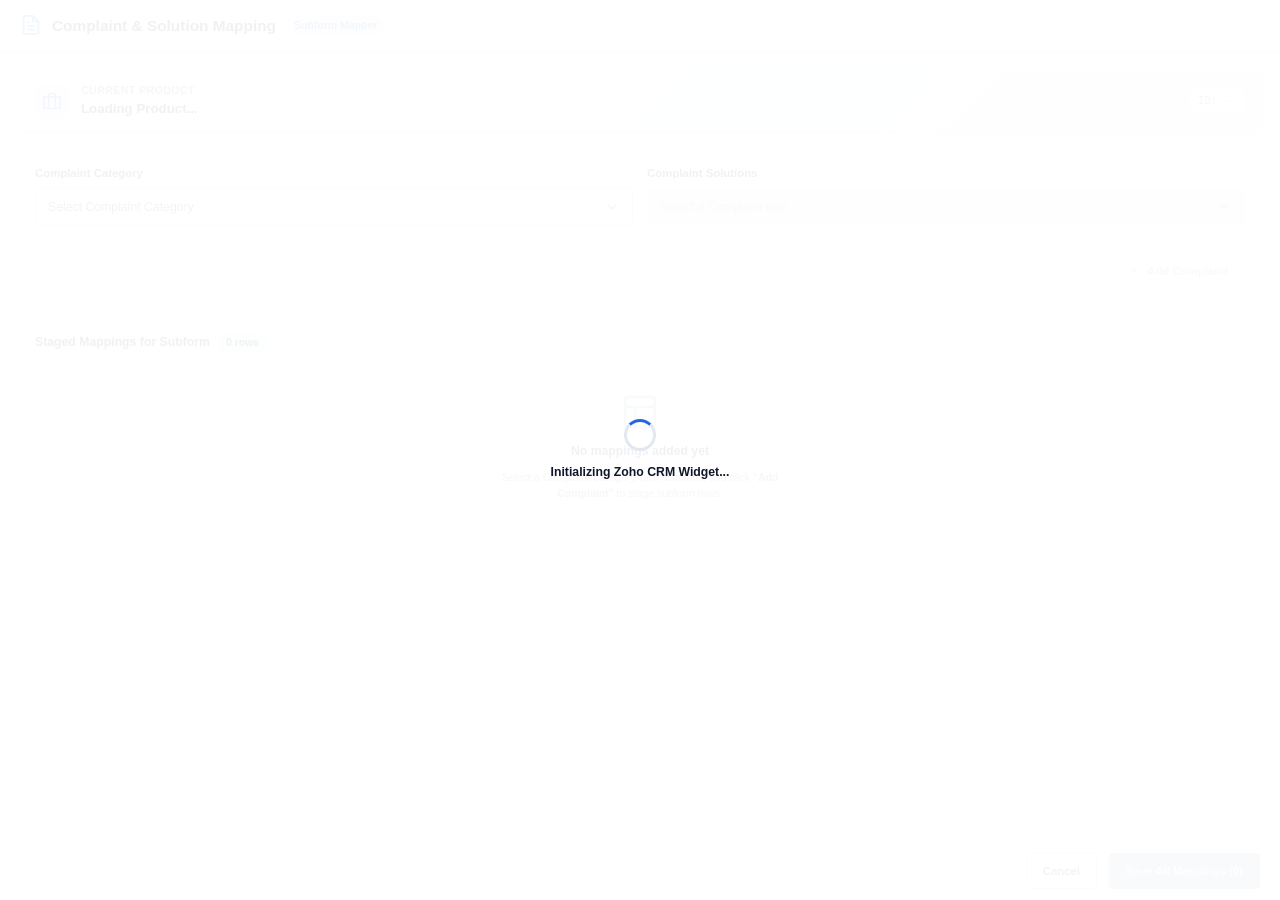
==== app/index.html @ 6041f8c9 "intial commit" ====
<!DOCTYPE html>
<html lang="en">
<head>
  <meta charset="UTF-8">
  <meta name="viewport" content="width=device-width, initial-scale=1.0">
  <title>Complaint & Solution Mapping Widget</title>
  
  <!-- Zoho CRM Enterprise Design Tokens & Inline Fallback Stylesheet -->
  <link rel="stylesheet" href="css/styles.css">
  <style>
    :root {
      --zc-primary: #2266e3;
      --zc-primary-hover: #1b53bc;
      --zc-primary-light: #eff4fe;
      --zc-success: #10b981;
      --zc-warning: #f59e0b;
      --zc-danger: #ef4444;
      --zc-bg-main: #f8fafc;
      --zc-bg-surface: #ffffff;
      --zc-border: #e2e8f0;
      --zc-border-strong: #cbd5e1;
      --zc-text-heading: #0f172a;
      --zc-text-body: #334155;
      --zc-text-muted: #64748b;
      --zc-text-disabled: #94a3b8;
      --zc-font-family: -apple-system, BlinkMacSystemFont, "Segoe UI", Roboto, "Helvetica Neue", Arial, sans-serif;
      --zc-radius-sm: 4px;
      --zc-radius-md: 6px;
      --zc-shadow-sm: 0 1px 2px 0 rgba(0, 0, 0, 0.05);
      --zc-shadow-lg: 0 10px 15px -3px rgba(0, 0, 0, 0.1);
      --zc-header-height: 52px;
      --zc-footer-height: 60px;
    }
    *, *::before, *::after { box-sizing: border-box; margin: 0; padding: 0; }
    html, body { height: 100%; font-family: var(--zc-font-family); font-size: 14px; background-color: var(--zc-bg-main); color: var(--zc-text-body); overflow: hidden; }
    svg { display: inline-block; vertical-align: middle; flex-shrink: 0; }
    .zc-widget-layout { display: flex; flex-direction: column; height: 100vh; width: 100vw; background-color: var(--zc-bg-main); position: relative; }
    .zc-header { height: var(--zc-header-height); background-color: var(--zc-bg-surface); border-bottom: 1px solid var(--zc-border); display: flex; align-items: center; justify-content: space-between; padding: 0 20px; flex-shrink: 0; box-shadow: var(--zc-shadow-sm); z-index: 20; }
    .zc-header-title-group { display: flex; align-items: center; gap: 10px; }
    .zc-header-icon { width: 22px !important; height: 22px !important; color: var(--zc-primary); }
    .zc-header-title { font-size: 1.1rem; font-weight: 600; color: var(--zc-text-heading); }
    .zc-header-badge { background-color: var(--zc-primary-light); color: var(--zc-primary); font-size: 0.75rem; font-weight: 600; padding: 2px 8px; border-radius: 12px; }
    .zc-body { flex: 1; overflow-y: auto; padding: 18px; display: flex; flex-direction: column; gap: 16px; }
    .zc-product-card { background: linear-gradient(135deg, #ffffff 0%, #f1f5f9 100%); border: 1px solid var(--zc-border); border-radius: var(--zc-radius-md); padding: 12px 16px; display: flex; align-items: center; justify-content: space-between; box-shadow: var(--zc-shadow-sm); }
    .zc-product-meta { display: flex; align-items: center; gap: 12px; }
    .zc-product-avatar { width: 34px; height: 34px; border-radius: var(--zc-radius-md); background-color: var(--zc-primary-light); color: var(--zc-primary); display: flex; align-items: center; justify-content: center; }
    .zc-product-label { font-size: 0.75rem; text-transform: uppercase; letter-spacing: 0.5px; color: var(--zc-text-muted); font-weight: 600; }
    .zc-product-name { font-size: 0.95rem; font-weight: 600; color: var(--zc-text-heading); }
    .zc-record-id { font-size: 0.75rem; color: var(--zc-text-muted); font-family: monospace; background: var(--zc-bg-surface); padding: 4px 8px; border-radius: var(--zc-radius-sm); border: 1px solid var(--zc-border); }
    .zc-controls-card { background: var(--zc-bg-surface); border: 1px solid var(--zc-border); border-radius: var(--zc-radius-md); padding: 16px; box-shadow: var(--zc-shadow-sm); display: flex; flex-direction: column; gap: 14px; }
    .zc-form-grid { display: grid; grid-template-columns: 1fr 1fr; gap: 14px; }
    @media (max-width: 640px) { .zc-form-grid { grid-template-columns: 1fr; } }
    .zc-form-group { display: flex; flex-direction: column; gap: 6px; position: relative; }
    .zc-label { font-size: 0.8125rem; font-weight: 600; color: var(--zc-text-heading); display: flex; align-items: center; justify-content: space-between; }
    .zc-dropdown-trigger { width: 100%; height: 38px; padding: 0 12px; background: var(--zc-bg-surface); border: 1px solid var(--zc-border-strong); border-radius: var(--zc-radius-sm); font-size: 0.875rem; color: var(--zc-text-body); display: flex; align-items: center; justify-content: space-between; cursor: pointer; transition: all 0.15s ease; user-select: none; }
    .zc-dropdown-trigger:hover:not(:disabled) { border-color: var(--zc-primary); }
    .zc-dropdown-trigger:focus:not(:disabled) { outline: none; border-color: var(--zc-primary); box-shadow: 0 0 0 3px rgba(34, 102, 227, 0.15); }
    .zc-dropdown-trigger:disabled { background-color: #f1f5f9; color: var(--zc-text-disabled); cursor: not-allowed; border-color: var(--zc-border); }
    .zc-trigger-text { white-space: nowrap; overflow: hidden; text-overflow: ellipsis; margin-right: 8px; }
    .zc-chevron { width: 16px !important; height: 16px !important; max-width: 16px; max-height: 16px; color: var(--zc-text-muted); flex-shrink: 0; }
    .zc-dropdown-menu { position: absolute; top: calc(100% + 4px); left: 0; right: 0; background: var(--zc-bg-surface); border: 1px solid var(--zc-border-strong); border-radius: var(--zc-radius-md); box-shadow: var(--zc-shadow-lg); z-index: 100; display: none; flex-direction: column; overflow: hidden; }
    .zc-dropdown-menu.show { display: flex; }
    .zc-dropdown-search-box { padding: 8px; border-bottom: 1px solid var(--zc-border); background: #f8fafc; }
    .zc-search-input { width: 100%; height: 32px; padding: 0 10px; border: 1px solid var(--zc-border-strong); border-radius: var(--zc-radius-sm); font-size: 0.8125rem; outline: none; }
    .zc-search-input:focus { border-color: var(--zc-primary); }
    .zc-dropdown-quick-actions { display: flex; align-items: center; justify-content: space-between; padding: 6px 12px; background: #f1f5f9; border-bottom: 1px solid var(--zc-border); }
    .zc-btn-text-action { background: none; border: none; font-size: 0.75rem; color: var(--zc-primary); font-weight: 600; cursor: pointer; }
    .zc-btn-text-action:hover { text-decoration: underline; }
    .zc-dropdown-list { max-height: 200px; overflow-y: auto; padding: 4px 0; }
    .zc-dropdown-item { padding: 8px 12px; font-size: 0.875rem; color: var(--zc-text-body); display: flex; align-items: center; justify-content: space-between; cursor: pointer; }
    .zc-dropdown-item:hover { background-color: var(--zc-primary-light); color: var(--zc-primary); }
    .zc-dropdown-item.selected { background-color: #e2e8f0; font-weight: 600; color: var(--zc-primary); }
    .zc-icon-check { width: 16px !important; height: 16px !important; color: var(--zc-primary); }
    .zc-multiselect-option { padding: 8px 12px; font-size: 0.875rem; display: flex; align-items: center; gap: 10px; cursor: pointer; user-select: none; }
    .zc-multiselect-option:hover { background-color: #f1f5f9; }
    .zc-multiselect-option.selected { background-color: var(--zc-primary-light); }
    .zc-checkbox { display: none; }
    .zc-checkbox-custom { width: 16px; height: 16px; border: 1px solid var(--zc-border-strong); border-radius: 3px; background: var(--zc-bg-surface); display: flex; align-items: center; justify-content: center; flex-shrink: 0; }
    .zc-checkbox-custom svg { width: 12px !important; height: 12px !important; color: white; display: none; }
    .zc-checkbox:checked + .zc-checkbox-custom { background-color: var(--zc-primary); border-color: var(--zc-primary); }
    .zc-checkbox:checked + .zc-checkbox-custom svg { display: block; }
    .zc-chips-wrapper { margin-top: 4px; }
    .zc-chips-header { font-size: 0.75rem; color: var(--zc-text-muted); margin-bottom: 6px; font-weight: 600; }
    .zc-chips-container { display: flex; flex-wrap: wrap; gap: 6px; }
    .zc-chip { background-color: #e0e7ff; color: #3730a3; font-size: 0.75rem; font-weight: 500; padding: 4px 10px; border-radius: 16px; display: inline-flex; align-items: center; gap: 6px; border: 1px solid #c7d2fe; }
    .zc-chip-remove { background: none; border: none; color: #4338ca; font-size: 14px; font-weight: bold; cursor: pointer; padding: 0 2px; }
    .zc-action-bar { display: flex; justify-content: flex-end; border-top: 1px solid var(--zc-border); padding-top: 12px; }
    .zc-btn { height: 36px; padding: 0 16px; font-size: 0.8125rem; font-weight: 600; border-radius: var(--zc-radius-sm); border: 1px solid transparent; cursor: pointer; display: inline-flex; align-items: center; justify-content: center; gap: 6px; white-space: nowrap; user-select: none; }
    .zc-btn-primary { background-color: var(--zc-primary); color: white; }
    .zc-btn-primary:hover:not(:disabled) { background-color: var(--zc-primary-hover); }
    .zc-btn-primary:disabled { background-color: #94a3b8; cursor: not-allowed; }
    .zc-btn-secondary { background-color: white; color: var(--zc-text-body); border-color: var(--zc-border-strong); }
    .zc-btn-secondary:hover:not(:disabled) { background-color: #f1f5f9; }
    .zc-btn-secondary:disabled { color: var(--zc-text-disabled); border-color: var(--zc-border); cursor: not-allowed; }
    .zc-btn-icon { width: 14px !important; height: 14px !important; max-width: 14px; max-height: 14px; flex-shrink: 0; }
    .zc-table-card { background: var(--zc-bg-surface); border: 1px solid var(--zc-border); border-radius: var(--zc-radius-md); overflow: hidden; box-shadow: var(--zc-shadow-sm); display: flex; flex-direction: column; }
    .zc-table-header-bar { padding: 10px 16px; background: #f8fafc; border-bottom: 1px solid var(--zc-border); display: flex; align-items: center; justify-content: space-between; }
    .zc-table-title-group { display: flex; align-items: center; gap: 8px; }
    .zc-table-title { font-size: 0.875rem; font-weight: 600; color: var(--zc-text-heading); }
    .zc-count-badge { background: #e2e8f0; color: var(--zc-text-heading); font-size: 0.75rem; font-weight: 600; padding: 2px 8px; border-radius: 10px; }
    .zc-table-wrapper { max-height: 240px; overflow-y: auto; }
    .zc-table { width: 100%; border-collapse: collapse; text-align: left; font-size: 0.8125rem; }
    .zc-th { background: #f1f5f9; color: var(--zc-text-muted); font-weight: 600; font-size: 0.75rem; text-transform: uppercase; letter-spacing: 0.5px; padding: 8px 14px; border-bottom: 1px solid var(--zc-border); position: sticky; top: 0; z-index: 10; }
    .zc-td { padding: 10px 14px; border-bottom: 1px solid var(--zc-border); vertical-align: middle; color: var(--zc-text-body); }
    .zc-table-row:hover { background-color: #f8fafc; }
    .zc-td-num { width: 40px; color: var(--zc-text-muted); font-size: 0.75rem; }
    .zc-cell-badge { display: inline-block; font-weight: 600; font-size: 0.75rem; padding: 3px 8px; border-radius: var(--zc-radius-sm); }
    .zc-badge-complaint { background-color: #eff6ff; color: #1d4ed8; border: 1px solid #bfdbfe; }
    .zc-btn-icon-delete { background: none; border: none; color: var(--zc-text-muted); cursor: pointer; padding: 4px; border-radius: var(--zc-radius-sm); display: inline-flex; align-items: center; justify-content: center; }
    .zc-btn-icon-delete:hover { background-color: #fef2f2; color: var(--zc-danger); }
    .zc-btn-icon-delete svg { width: 16px !important; height: 16px !important; }
    .zc-empty-state { padding: 28px 16px; display: flex; flex-direction: column; align-items: center; justify-content: center; text-align: center; gap: 10px; }
    .zc-empty-icon { width: 40px !important; height: 40px !important; color: var(--zc-text-disabled); }
    .zc-empty-title { font-size: 0.875rem; font-weight: 600; color: var(--zc-text-heading); }
    .zc-empty-desc { font-size: 0.75rem; color: var(--zc-text-muted); max-width: 300px; }
    .zc-footer { height: var(--zc-footer-height); background-color: var(--zc-bg-surface); border-top: 1px solid var(--zc-border); display: flex; align-items: center; justify-content: flex-end; gap: 12px; padding: 0 20px; flex-shrink: 0; z-index: 20; }
    .zc-overlay { position: absolute; inset: 0; background-color: rgba(255, 255, 255, 0.94); z-index: 200; display: flex; flex-direction: column; align-items: center; justify-content: center; padding: 20px; text-align: center; }
    .zc-spinner { width: 32px; height: 32px; border: 3px solid var(--zc-border); border-top-color: var(--zc-primary); border-radius: 50%; animation: spin 0.8s linear infinite; margin-bottom: 12px; }
    @keyframes spin { to { transform: rotate(360deg); } }
    .zc-overlay-text { font-size: 0.875rem; font-weight: 600; color: var(--zc-text-heading); }
    .zc-toast-container { position: fixed; top: 16px; right: 16px; z-index: 300; display: flex; flex-direction: column; gap: 10px; max-width: 360px; pointer-events: none; }
    .zc-toast { pointer-events: auto; padding: 10px 14px; border-radius: var(--zc-radius-md); background: var(--zc-bg-surface); box-shadow: var(--zc-shadow-lg); border-left: 4px solid var(--zc-primary); display: flex; align-items: center; gap: 10px; font-size: 0.8125rem; }
    .zc-toast-success { border-left-color: var(--zc-success); }
    .zc-toast-error { border-left-color: var(--zc-danger); }
    .zc-toast-warning { border-left-color: var(--zc-warning); }
    .zc-toast-icon { width: 18px !important; height: 18px !important; flex-shrink: 0; }
    .zc-toast-close { background: none; border: none; font-size: 16px; color: var(--zc-text-muted); cursor: pointer; }
  </style>

  <!-- Official Zoho CRM Embedded App SDK CDN -->
  <script src="https://js.zohocdn.com/crm/javascript/sdk/1.0.0/ZohoEmbededAppSDK.min.js"></script>
</head>
<body>
  <div class="zc-widget-layout">

    <!-- Header Bar -->
    <header class="zc-header">
      <div class="zc-header-title-group">
        <svg class="zc-header-icon" viewBox="0 0 24 24" fill="none" stroke="currentColor" stroke-width="2">
          <path d="M14 2H6a2 2 0 0 0-2 2v16a2 2 0 0 0 2 2h12a2 2 0 0 0 2-2V8z"></path>
          <polyline points="14 2 14 8 20 8"></polyline>
          <line x1="16" y1="13" x2="8" y2="13"></line>
          <line x1="16" y1="17" x2="8" y2="17"></line>
          <polyline points="10 9 9 9 8 9"></polyline>
        </svg>
        <h1 class="zc-header-title">Complaint & Solution Mapping</h1>
        <span class="zc-header-badge">Subform Mapper</span>
      </div>
    </header>

    <!-- Main Scrollable Content Area -->
    <main class="zc-body">

      <!-- Product Metadata Card -->
      <section class="zc-product-card">
        <div class="zc-product-meta">
          <div class="zc-product-avatar">
            <svg viewBox="0 0 24 24" width="20" height="20" fill="none" stroke="currentColor" stroke-width="2">
              <rect x="2" y="7" width="20" height="14" rx="2" ry="2"></rect>
              <path d="M16 21V5a2 2 0 0 0-2-2h-4a2 2 0 0 0-2 2v16"></path>
            </svg>
          </div>
          <div>
            <div class="zc-product-label">Current Product</div>
            <div class="zc-product-name" id="productNameDisplay">Loading Product...</div>
          </div>
        </div>
        <div class="zc-record-id" id="recordIdDisplay">ID: --</div>
      </section>

      <!-- Mapping Controls Card -->
      <section class="zc-controls-card">
        <div class="zc-form-grid">

          <!-- 1. Complaint Category Searchable Dropdown -->
          <div class="zc-form-group zc-dropdown-container">
            <label class="zc-label" for="complaintDropdownBtn">
              Complaint Category
            </label>
            
            <button type="button" class="zc-dropdown-trigger" id="complaintDropdownBtn" aria-haspopup="listbox" aria-expanded="false">
              <span class="zc-trigger-text" id="complaintDropdownSelectedText">Select Complaint Category</span>
              <svg class="zc-chevron" viewBox="0 0 24 24" fill="none" stroke="currentColor" stroke-width="2">
                <polyline points="6 9 12 15 18 9"></polyline>
              </svg>
            </button>

            <div class="zc-dropdown-menu" id="complaintDropdownMenu" role="listbox">
              <div class="zc-dropdown-search-box">
                <input type="text" class="zc-search-input" id="complaintSearchInput" placeholder="Search complaint category..." autocomplete="off">
              </div>
              <div class="zc-dropdown-list" id="complaintDropdownList">
                <!-- Populated dynamically from Live CRM API -->
              </div>
            </div>
          </div>

          <!-- 2. Complaint Solutions Searchable Multi-Select -->
          <div class="zc-form-group zc-dropdown-container">
            <label class="zc-label" for="solutionDropdownBtn">
              <span>Complaint Solutions</span>
              <span class="zc-count-badge" id="solutionCountBadge" style="display: none;">0</span>
            </label>

            <button type="button" class="zc-dropdown-trigger" id="solutionDropdownBtn" disabled aria-haspopup="listbox" aria-expanded="false">
              <span class="zc-trigger-text" id="solutionDropdownText">Select a Complaint first...</span>
              <svg class="zc-chevron" viewBox="0 0 24 24" fill="none" stroke="currentColor" stroke-width="2">
                <polyline points="6 9 12 15 18 9"></polyline>
              </svg>
            </button>

            <div class="zc-dropdown-menu" id="solutionDropdownMenu" role="listbox">
              <div class="zc-dropdown-search-box">
                <input type="text" class="zc-search-input" id="solutionSearchInput" placeholder="Search solutions..." autocomplete="off">
              </div>
              <div class="zc-dropdown-quick-actions">
                <button type="button" class="zc-btn-text-action" id="selectAllSolutionsBtn">Select All</button>
                <button type="button" class="zc-btn-text-action" id="clearAllSolutionsBtn">Clear All</button>
              </div>
              <div class="zc-dropdown-list" id="solutionDropdownList">
                <!-- Populated dynamically from Live CRM API -->
              </div>
            </div>
          </div>

        </div>

        <!-- Selected Solution Tag Chips Wrapper -->
        <div class="zc-chips-wrapper" id="chipsWrapper" style="display: none;">
          <div class="zc-chips-header">Selected Solutions to Add:</div>
          <div class="zc-chips-container" id="selectedChipsContainer">
            <!-- Chips rendered here -->
          </div>
        </div>

        <!-- Add Button Action Bar -->
        <div class="zc-action-bar">
          <button type="button" class="zc-btn zc-btn-secondary" id="addComplaintBtn" disabled>
            <svg class="zc-btn-icon" viewBox="0 0 24 24" fill="none" stroke="currentColor" stroke-width="2">
              <line x1="12" y1="5" x2="12" y2="19"></line>
              <line x1="5" y1="12" x2="19" y2="12"></line>
            </svg>
            <span>Add Complaint</span>
          </button>
        </div>
      </section>

      <!-- Staging Table Card -->
      <section class="zc-table-card">
        <div class="zc-table-header-bar">
          <div class="zc-table-title-group">
            <h2 class="zc-table-title">Staged Mappings for Subform</h2>
            <span class="zc-count-badge" id="tableRowCountBadge">0 rows</span>
          </div>
        </div>

        <div class="zc-table-wrapper" id="tableWrapper" style="display: none;">
          <table class="zc-table">
            <thead>
              <tr>
                <th class="zc-th zc-td-num">#</th>
                <th class="zc-th zc-td-complaint">Complaint Category</th>
                <th class="zc-th zc-td-solution">Solution</th>
                <th class="zc-th zc-td-action">Actions</th>
              </tr>
            </thead>
            <tbody id="stagingTableBody">
              <!-- Staged rows populated dynamically -->
            </tbody>
          </table>
        </div>

        <!-- Table Empty State -->
        <div class="zc-empty-state" id="tableEmptyState">
          <svg class="zc-empty-icon" viewBox="0 0 24 24" fill="none" stroke="currentColor" stroke-width="1.5">
            <rect x="3" y="3" width="18" height="18" rx="2" ry="2"></rect>
            <line x1="3" y1="9" x2="21" y2="9"></line>
            <line x1="9" y1="21" x2="9" y2="9"></line>
          </svg>
          <div class="zc-empty-title">No mappings added yet</div>
          <div class="zc-empty-desc">Select a Complaint Category, pick solutions, and click <strong>"Add Complaint"</strong> to stage subform rows.</div>
        </div>
      </section>

    </main>

    <!-- Sticky Footer Actions -->
    <footer class="zc-footer">
      <button type="button" class="zc-btn zc-btn-secondary" id="cancelWidgetBtn">
        Cancel
      </button>
      <button type="button" class="zc-btn zc-btn-primary" id="saveSubformBtn" disabled>
        <span class="zc-spinner" id="saveBtnSpinner" style="display: none; width: 14px; height: 14px; border-width: 2px; margin: 0;"></span>
        <span id="saveBtnText">Save All Mappings (0)</span>
      </button>
    </footer>

    <!-- Fullscreen Loading Overlay -->
    <div class="zc-overlay" id="mainLoadingOverlay" style="display: flex;">
      <div class="zc-spinner"></div>
      <div class="zc-overlay-text">Initializing Zoho CRM Widget...</div>
    </div>

    <!-- Fullscreen Error Overlay -->
    <div class="zc-overlay" id="mainErrorOverlay" style="display: none;">
      <svg class="zc-error-icon" viewBox="0 0 24 24" fill="none" stroke="currentColor" stroke-width="2">
        <circle cx="12" cy="12" r="10"></circle>
        <line x1="12" y1="8" x2="12" y2="12"></line>
        <line x1="12" y1="16" x2="12.01" y2="17"></line>
      </svg>
      <div class="zc-error-title">Unable to Load Record</div>
      <div class="zc-error-message" id="errorMessageText">Failed to connect to Zoho CRM APIs.</div>
      <button type="button" class="zc-btn zc-btn-primary" id="retryInitializeBtn">Retry</button>
    </div>

    <!-- Toast Notifications Container -->
    <div class="zc-toast-container" id="toastContainer"></div>

  </div>

  <!-- ES6 Module Entry Point -->
  <script type="module" src="js/app.js"></script>
</body>
</html>
---- app/css/styles.css ----
/* ═══════════════════════════════════════════════════════════════════
 *  styles.css
 *  Complaint & Solution Mapping Widget
 *  ─────────────────────────────────────────────────────────────────
 *  Zoho CRM Enterprise design language:
 *    • Compact spacing (8px grid)
 *    • Lato / system-ui typography
 *    • Neutral palette with blue-700 primary
 *    • Flat controls, subtle shadows, crisp borders
 * ═══════════════════════════════════════════════════════════════════ */

/* ── Design Tokens ──────────────────────────────────────────────── */
:root {
  /* Primary */
  --primary:         #1B73E8;
  --primary-hover:   #1565D1;
  --primary-light:   #E8F0FE;
  --primary-subtle:  #D2E3FC;

  /* Neutrals */
  --bg:              #FFFFFF;
  --bg-surface:      #F8F9FA;
  --bg-hover:        #F1F3F4;
  --bg-selected:     #E8F0FE;
  --bg-body:         #EAECF0;

  /* Text */
  --text-primary:    #202124;
  --text-secondary:  #5F6368;
  --text-tertiary:   #80868B;
  --text-disabled:   #BDC1C6;
  --text-inverse:    #FFFFFF;

  /* Borders */
  --border:          #DADCE0;
  --border-focus:    #1B73E8;
  --border-hover:    #80868B;

  /* Status */
  --success:         #1E8E3E;
  --success-light:   #E6F4EA;
  --error:           #D93025;
  --error-light:     #FCE8E6;
  --warning:         #E37400;
  --warning-light:   #FEF7E0;
  --info:            #1A73E8;
  --info-light:      #E8F0FE;

  /* Shadows */
  --shadow-sm:       0 1px 2px rgba(60,64,67,0.1);
  --shadow-md:       0 2px 6px rgba(60,64,67,0.15);
  --shadow-lg:       0 4px 12px rgba(60,64,67,0.2);
  --shadow-dropdown: 0 4px 16px rgba(60,64,67,0.18);

  /* Radii */
  --radius-xs:       4px;
  --radius-sm:       6px;
  --radius-md:       8px;
  --radius-lg:       12px;

  /* Sizing */
  --header-height:   52px;
  --footer-height:   56px;

  /* Font */
  --font:  'Lato', -apple-system, BlinkMacSystemFont, 'Segoe UI', Roboto, Oxygen, Ubuntu, sans-serif;
}

/* ── Reset ──────────────────────────────────────────────────────── */
*, *::before, *::after {
  box-sizing: border-box;
  margin: 0;
  padding: 0;
}

body {
  font-family: var(--font);
  font-size: 13px;
  line-height: 1.5;
  color: var(--text-primary);
  background: var(--bg);
  -webkit-font-smoothing: antialiased;
  -moz-osx-font-smoothing: grayscale;
}

/* ── Layout ─────────────────────────────────────────────────────── */
.widget {
  display: flex;
  flex-direction: column;
  height: 100vh;
  max-height: 100vh;
  overflow: hidden;
}

/* ── Header ─────────────────────────────────────────────────────── */
.widget__header {
  display: flex;
  align-items: center;
  gap: 10px;
  height: var(--header-height);
  padding: 0 20px;
  border-bottom: 1px solid var(--border);
  background: var(--bg);
  flex-shrink: 0;
}

.widget__header-icon {
  display: flex;
  align-items: center;
  justify-content: center;
  width: 32px;
  height: 32px;
  border-radius: var(--radius-sm);
  background: var(--primary-light);
  color: var(--primary);
  flex-shrink: 0;
}

.widget__title {
  font-size: 15px;
  font-weight: 700;
  color: var(--text-primary);
  letter-spacing: -0.01em;
}

/* ── Body ───────────────────────────────────────────────────────── */
.widget__body {
  flex: 1;
  overflow-y: auto;
  padding: 20px;
  background: var(--bg);
}

/* ── Form Field ─────────────────────────────────────────────────── */
.field {
  margin-bottom: 18px;
}

.field__label {
  display: block;
  font-size: 12px;
  font-weight: 600;
  color: var(--text-secondary);
  margin-bottom: 6px;
  text-transform: uppercase;
  letter-spacing: 0.04em;
}

.field__value {
  display: inline-flex;
  align-items: center;
  gap: 6px;
  padding: 7px 12px;
  background: var(--bg-surface);
  border: 1px solid var(--border);
  border-radius: var(--radius-sm);
  font-size: 13px;
  font-weight: 500;
  color: var(--text-primary);
  min-height: 36px;
}

.field__value-icon {
  color: var(--primary);
  flex-shrink: 0;
}

/* ── Dropdown (shared) ──────────────────────────────────────────── */
.dropdown {
  position: relative;
}

.dropdown__trigger {
  display: flex;
  align-items: center;
  justify-content: space-between;
  width: 100%;
  min-height: 36px;
  padding: 7px 12px;
  background: var(--bg);
  border: 1px solid var(--border);
  border-radius: var(--radius-sm);
  font-size: 13px;
  color: var(--text-primary);
  cursor: pointer;
  transition: border-color 0.15s, box-shadow 0.15s;
  user-select: none;
}

.dropdown__trigger:hover {
  border-color: var(--border-hover);
}

.dropdown__trigger:focus,
.dropdown.is-open .dropdown__trigger {
  border-color: var(--border-focus);
  box-shadow: 0 0 0 2px rgba(27, 115, 232, 0.15);
  outline: none;
}

.dropdown__trigger-text {
  flex: 1;
  text-align: left;
  white-space: nowrap;
  overflow: hidden;
  text-overflow: ellipsis;
}

.dropdown__trigger-text.placeholder {
  color: var(--text-tertiary);
}

.dropdown__arrow {
  flex-shrink: 0;
  margin-left: 8px;
  color: var(--text-tertiary);
  transition: transform 0.2s;
}

.dropdown.is-open .dropdown__arrow {
  transform: rotate(180deg);
}

.dropdown__menu {
  position: absolute;
  top: calc(100% + 4px);
  left: 0;
  right: 0;
  z-index: 100;
  background: var(--bg);
  border: 1px solid var(--border);
  border-radius: var(--radius-sm);
  box-shadow: var(--shadow-dropdown);
  animation: dropdownSlideIn 0.15s ease-out;
}

@keyframes dropdownSlideIn {
  from { opacity: 0; transform: translateY(-4px); }
  to   { opacity: 1; transform: translateY(0); }
}

.dropdown__search-wrap {
  padding: 8px;
  border-bottom: 1px solid var(--border);
}

.dropdown__search {
  width: 100%;
  padding: 7px 10px 7px 32px;
  border: 1px solid var(--border);
  border-radius: var(--radius-xs);
  font-size: 12.5px;
  font-family: var(--font);
  background: var(--bg-surface);
  color: var(--text-primary);
  outline: none;
  transition: border-color 0.15s;
}

.dropdown__search:focus {
  border-color: var(--border-focus);
  background: var(--bg);
}

.dropdown__search-icon {
  position: absolute;
  left: 18px;
  top: 50%;
  transform: translateY(-50%);
  color: var(--text-tertiary);
  pointer-events: none;
}

.dropdown__search-wrap {
  position: relative;
}

.dropdown__options {
  list-style: none;
  max-height: 200px;
  overflow-y: auto;
  padding: 4px 0;
}

.dropdown__options::-webkit-scrollbar {
  width: 6px;
}
.dropdown__options::-webkit-scrollbar-track {
  background: transparent;
}
.dropdown__options::-webkit-scrollbar-thumb {
  background: var(--border);
  border-radius: 3px;
}

/* ── Dropdown Option ────────────────────────────────────────────── */
.dropdown__option {
  display: flex;
  align-items: center;
  gap: 8px;
  padding: 8px 12px;
  cursor: pointer;
  transition: background-color 0.1s;
  font-size: 13px;
}

.dropdown__option:hover,
.dropdown__option.is-highlighted {
  background: var(--bg-hover);
}

.dropdown__option.is-selected {
  background: var(--bg-selected);
  color: var(--primary);
  font-weight: 500;
}

.option__checkbox {
  flex-shrink: 0;
  display: flex;
  align-items: center;
}

.option__label {
  flex: 1;
  white-space: nowrap;
  overflow: hidden;
  text-overflow: ellipsis;
}

.option__label mark {
  background: var(--warning-light);
  color: inherit;
  padding: 0 1px;
  border-radius: 2px;
}

.option__check {
  color: var(--primary);
  flex-shrink: 0;
  display: flex;
}

/* ── Solution Actions Bar ───────────────────────────────────────── */
.solution-actions {
  display: flex;
  align-items: center;
  justify-content: space-between;
  padding: 6px 12px;
  border-top: 1px solid var(--border);
  background: var(--bg-surface);
  border-radius: 0 0 var(--radius-sm) var(--radius-sm);
}

.solution-actions__btn {
  border: none;
  background: none;
  font-size: 11.5px;
  font-family: var(--font);
  font-weight: 600;
  color: var(--primary);
  cursor: pointer;
  padding: 4px 8px;
  border-radius: var(--radius-xs);
  transition: background 0.15s;
}

.solution-actions__btn:hover {
  background: var(--primary-light);
}

/* ── Chips ──────────────────────────────────────────────────────── */
.chips-container {
  display: flex;
  flex-wrap: wrap;
  gap: 6px;
  margin-bottom: 8px;
}

.chip {
  display: inline-flex;
  align-items: center;
  gap: 4px;
  padding: 3px 8px 3px 10px;
  background: var(--primary-light);
  color: var(--primary);
  border-radius: 12px;
  font-size: 12px;
  font-weight: 500;
  animation: chipIn 0.15s ease-out;
}

@keyframes chipIn {
  from { opacity: 0; transform: scale(0.85); }
  to   { opacity: 1; transform: scale(1); }
}

.chip__text {
  white-space: nowrap;
  max-width: 150px;
  overflow: hidden;
  text-overflow: ellipsis;
}

.chip__remove {
  display: flex;
  align-items: center;
  justify-content: center;
  width: 18px;
  height: 18px;
  border: none;
  background: transparent;
  border-radius: 50%;
  cursor: pointer;
  color: var(--primary);
  padding: 0;
  transition: background 0.15s;
}

.chip__remove:hover {
  background: var(--primary-subtle);
}

/* ── Add Button ─────────────────────────────────────────────────── */
.add-btn {
  display: inline-flex;
  align-items: center;
  gap: 6px;
  padding: 8px 18px;
  background: var(--bg);
  color: var(--primary);
  border: 1px solid var(--primary);
  border-radius: var(--radius-sm);
  font-size: 13px;
  font-weight: 600;
  font-family: var(--font);
  cursor: pointer;
  transition: all 0.15s;
  margin-top: 4px;
}

.add-btn:hover:not(:disabled) {
  background: var(--primary-light);
}

.add-btn:active:not(:disabled) {
  transform: scale(0.98);
}

.add-btn:disabled,
.add-btn.is-disabled {
  opacity: 0.45;
  cursor: not-allowed;
}

/* ── Divider ────────────────────────────────────────────────────── */
.divider {
  border: none;
  border-top: 1px solid var(--border);
  margin: 20px 0;
}

/* ── Staging Table Section ──────────────────────────────────────── */
.table-section__header {
  display: flex;
  align-items: center;
  justify-content: space-between;
  margin-bottom: 10px;
}

.table-section__title {
  font-size: 13px;
  font-weight: 700;
  color: var(--text-primary);
  display: flex;
  align-items: center;
  gap: 8px;
}

.row-count {
  display: inline-flex;
  align-items: center;
  justify-content: center;
  min-width: 22px;
  height: 22px;
  padding: 0 6px;
  background: var(--primary);
  color: var(--text-inverse);
  border-radius: 11px;
  font-size: 11px;
  font-weight: 700;
}

/* ── Table ──────────────────────────────────────────────────────── */
.table-wrapper {
  border: 1px solid var(--border);
  border-radius: var(--radius-sm);
  overflow: hidden;
}

.table {
  width: 100%;
  border-collapse: collapse;
  font-size: 13px;
}

.table thead {
  background: var(--bg-surface);
  position: sticky;
  top: 0;
  z-index: 2;
}

.table th {
  padding: 9px 12px;
  text-align: left;
  font-size: 11.5px;
  font-weight: 700;
  color: var(--text-secondary);
  text-transform: uppercase;
  letter-spacing: 0.04em;
  border-bottom: 1px solid var(--border);
  white-space: nowrap;
}

.table th:last-child {
  text-align: center;
  width: 56px;
}

.table__row {
  transition: background 0.1s;
}

.table__row:hover {
  background: var(--bg-hover);
}

.table__cell {
  padding: 9px 12px;
  border-bottom: 1px solid #f0f0f0;
  vertical-align: middle;
  color: var(--text-primary);
}

.table__cell--num {
  color: var(--text-tertiary);
  font-size: 12px;
  width: 40px;
  text-align: center;
}

.table__cell--action {
  text-align: center;
  width: 56px;
}

.table__delete-btn {
  display: inline-flex;
  align-items: center;
  justify-content: center;
  width: 30px;
  height: 30px;
  border: none;
  background: transparent;
  border-radius: var(--radius-xs);
  cursor: pointer;
  color: var(--text-tertiary);
  transition: all 0.15s;
  padding: 0;
}

.table__delete-btn:hover {
  background: var(--error-light);
  color: var(--error);
}

/* ── Empty State ────────────────────────────────────────────────── */
.empty-state {
  display: flex;
  flex-direction: column;
  align-items: center;
  justify-content: center;
  padding: 32px 16px;
  text-align: center;
}

.empty-state__icon {
  width: 48px;
  height: 48px;
  margin-bottom: 12px;
  color: var(--text-disabled);
}

.empty-state__text {
  font-size: 13px;
  color: var(--text-tertiary);
  max-width: 280px;
  line-height: 1.6;
}

/* ── Error State ────────────────────────────────────────────────── */
.error-state {
  display: flex;
  flex-direction: column;
  align-items: center;
  justify-content: center;
  padding: 20px 16px;
  text-align: center;
  gap: 10px;
}

.error-state__text {
  font-size: 13px;
  color: var(--error);
}

.retry-btn {
  display: inline-flex;
  align-items: center;
  gap: 4px;
  padding: 6px 14px;
  background: var(--bg);
  color: var(--primary);
  border: 1px solid var(--primary);
  border-radius: var(--radius-sm);
  font-size: 12px;
  font-weight: 600;
  font-family: var(--font);
  cursor: pointer;
  transition: background 0.15s;
}

.retry-btn:hover {
  background: var(--primary-light);
}

/* ── Loading / Skeleton ─────────────────────────────────────────── */
.loader {
  display: flex;
  flex-direction: column;
  gap: 8px;
  padding: 12px;
}

.skeleton {
  height: 14px;
  background: linear-gradient(90deg, var(--bg-surface) 25%, #eef1f5 50%, var(--bg-surface) 75%);
  background-size: 200% 100%;
  animation: shimmer 1.5s infinite;
  border-radius: var(--radius-xs);
}

.skeleton--sm { width: 60%; }
.skeleton--md { width: 80%; }
.skeleton--lg { width: 95%; }

@keyframes shimmer {
  0%   { background-position: 200% 0; }
  100% { background-position: -200% 0; }
}

/* ── Spinner ────────────────────────────────────────────────────── */
.spinner {
  display: inline-block;
  width: 18px;
  height: 18px;
  border: 2.5px solid var(--border);
  border-top-color: var(--primary);
  border-radius: 50%;
  animation: spin 0.7s linear infinite;
}

.btn-spinner {
  display: inline-block;
  width: 14px;
  height: 14px;
  border: 2px solid rgba(255,255,255,0.3);
  border-top-color: #fff;
  border-radius: 50%;
  animation: spin 0.7s linear infinite;
  vertical-align: middle;
  margin-right: 4px;
}

@keyframes spin {
  to { transform: rotate(360deg); }
}

/* ── Footer ─────────────────────────────────────────────────────── */
.widget__footer {
  display: flex;
  align-items: center;
  justify-content: flex-end;
  gap: 10px;
  height: var(--footer-height);
  padding: 0 20px;
  border-top: 1px solid var(--border);
  background: var(--bg);
  flex-shrink: 0;
}

.btn {
  display: inline-flex;
  align-items: center;
  justify-content: center;
  gap: 6px;
  height: 34px;
  padding: 0 18px;
  border-radius: var(--radius-sm);
  font-size: 13px;
  font-weight: 600;
  font-family: var(--font);
  cursor: pointer;
  transition: all 0.15s;
  white-space: nowrap;
  border: 1px solid transparent;
}

.btn--secondary {
  background: var(--bg);
  color: var(--text-secondary);
  border-color: var(--border);
}

.btn--secondary:hover {
  background: var(--bg-hover);
  border-color: var(--border-hover);
}

.btn--primary {
  background: var(--primary);
  color: var(--text-inverse);
  border-color: var(--primary);
}

.btn--primary:hover:not(:disabled) {
  background: var(--primary-hover);
}

.btn--primary:active:not(:disabled) {
  transform: scale(0.98);
}

.btn:disabled,
.btn.is-disabled {
  opacity: 0.45;
  cursor: not-allowed;
}

/* ── Toast Container ────────────────────────────────────────────── */
.toast-container {
  position: fixed;
  bottom: 72px;
  right: 20px;
  z-index: 1000;
  display: flex;
  flex-direction: column-reverse;
  gap: 8px;
  pointer-events: none;
}

.toast {
  display: flex;
  align-items: center;
  gap: 10px;
  padding: 10px 14px;
  min-width: 260px;
  max-width: 380px;
  border-radius: var(--radius-sm);
  box-shadow: var(--shadow-lg);
  font-size: 13px;
  font-weight: 500;
  pointer-events: auto;
}

.toast--success {
  background: var(--success-light);
  color: var(--success);
  border-left: 3px solid var(--success);
}

.toast--error {
  background: var(--error-light);
  color: var(--error);
  border-left: 3px solid var(--error);
}

.toast--warning {
  background: var(--warning-light);
  color: var(--warning);
  border-left: 3px solid var(--warning);
}

.toast--info {
  background: var(--info-light);
  color: var(--info);
  border-left: 3px solid var(--info);
}

.toast__icon {
  display: flex;
  align-items: center;
  flex-shrink: 0;
}

.toast__message {
  flex: 1;
  line-height: 1.4;
}

.toast__close {
  display: flex;
  align-items: center;
  justify-content: center;
  width: 22px;
  height: 22px;
  border: none;
  background: transparent;
  cursor: pointer;
  color: inherit;
  opacity: 0.6;
  font-size: 16px;
  border-radius: 50%;
  padding: 0;
  transition: opacity 0.15s;
}

.toast__close:hover {
  opacity: 1;
}

/* ── Animations ─────────────────────────────────────────────────── */
.fade-in {
  animation: fadeIn 0.2s ease-out;
}

.fade-out {
  animation: fadeOut 0.2s ease-out forwards;
}

@keyframes fadeIn {
  from { opacity: 0; transform: translateY(6px); }
  to   { opacity: 1; transform: translateY(0); }
}

@keyframes fadeOut {
  from { opacity: 1; transform: translateY(0); }
  to   { opacity: 0; transform: translateY(6px); }
}

/* ── Utility ────────────────────────────────────────────────────── */
.is-hidden {
  display: none !important;
}

/* ── Responsive ─────────────────────────────────────────────────── */
@media (max-width: 480px) {
  .widget__body {
    padding: 14px;
  }
  .widget__header,
  .widget__footer {
    padding: 0 14px;
  }
  .toast-container {
    left: 14px;
    right: 14px;
  }
  .toast {
    min-width: auto;
    max-width: none;
  }
}

/* ── Section Toggle Animation ───────────────────────────────────── */
.solution-section {
  transition: opacity 0.25s ease, max-height 0.3s ease;
}

/* ── Scrollable table body ──────────────────────────────────────── */
.table-scroll {
  max-height: 240px;
  overflow-y: auto;
}

.table-scroll::-webkit-scrollbar {
  width: 6px;
}
.table-scroll::-webkit-scrollbar-track {
  background: transparent;
}
.table-scroll::-webkit-scrollbar-thumb {
  background: var(--border);
  border-radius: 3px;
}
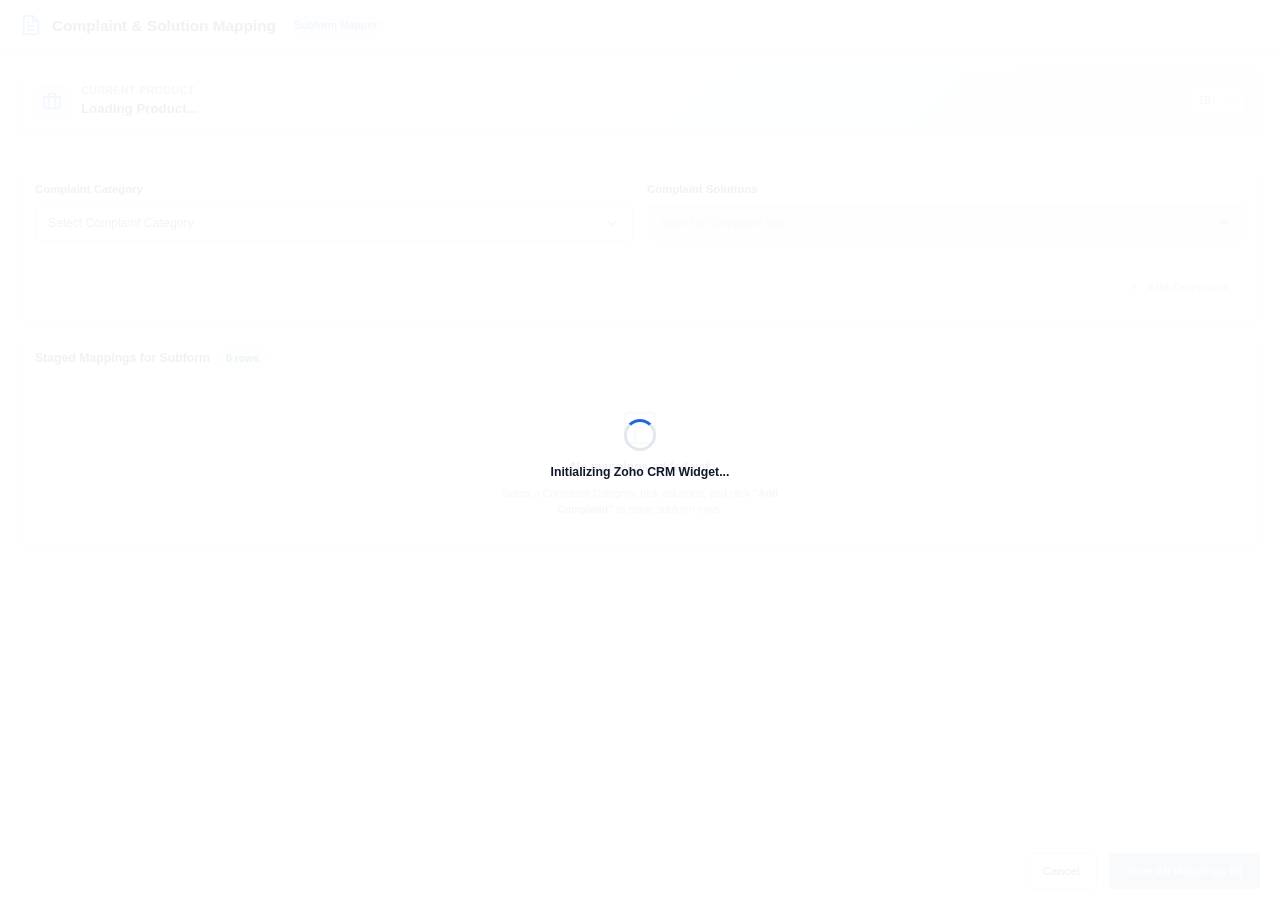
==== commit 5fe63265: "all api integarted and widgets UI updated and working" ====
--- a/app/index.html
+++ b/app/index.html
@@ -1,12 +1,14 @@
 <!DOCTYPE html>
 <html lang="en">
+
 <head>
   <meta charset="UTF-8">
   <meta name="viewport" content="width=device-width, initial-scale=1.0">
   <title>Complaint & Solution Mapping Widget</title>
-  
-  <!-- Zoho CRM Enterprise Design Tokens & Inline Fallback Stylesheet -->
+
+  <!-- External Stylesheet -->
   <link rel="stylesheet" href="css/styles.css">
+
   <style>
     :root {
       --zc-primary: #2266e3;
@@ -31,105 +33,904 @@
       --zc-header-height: 52px;
       --zc-footer-height: 60px;
     }
-    *, *::before, *::after { box-sizing: border-box; margin: 0; padding: 0; }
-    html, body { height: 100%; font-family: var(--zc-font-family); font-size: 14px; background-color: var(--zc-bg-main); color: var(--zc-text-body); overflow: hidden; }
-    svg { display: inline-block; vertical-align: middle; flex-shrink: 0; }
-    .zc-widget-layout { display: flex; flex-direction: column; height: 100vh; width: 100vw; background-color: var(--zc-bg-main); position: relative; }
-    .zc-header { height: var(--zc-header-height); background-color: var(--zc-bg-surface); border-bottom: 1px solid var(--zc-border); display: flex; align-items: center; justify-content: space-between; padding: 0 20px; flex-shrink: 0; box-shadow: var(--zc-shadow-sm); z-index: 20; }
-    .zc-header-title-group { display: flex; align-items: center; gap: 10px; }
-    .zc-header-icon { width: 22px !important; height: 22px !important; color: var(--zc-primary); }
-    .zc-header-title { font-size: 1.1rem; font-weight: 600; color: var(--zc-text-heading); }
-    .zc-header-badge { background-color: var(--zc-primary-light); color: var(--zc-primary); font-size: 0.75rem; font-weight: 600; padding: 2px 8px; border-radius: 12px; }
-    .zc-body { flex: 1; overflow-y: auto; padding: 18px; display: flex; flex-direction: column; gap: 16px; }
-    .zc-product-card { background: linear-gradient(135deg, #ffffff 0%, #f1f5f9 100%); border: 1px solid var(--zc-border); border-radius: var(--zc-radius-md); padding: 12px 16px; display: flex; align-items: center; justify-content: space-between; box-shadow: var(--zc-shadow-sm); }
-    .zc-product-meta { display: flex; align-items: center; gap: 12px; }
-    .zc-product-avatar { width: 34px; height: 34px; border-radius: var(--zc-radius-md); background-color: var(--zc-primary-light); color: var(--zc-primary); display: flex; align-items: center; justify-content: center; }
-    .zc-product-label { font-size: 0.75rem; text-transform: uppercase; letter-spacing: 0.5px; color: var(--zc-text-muted); font-weight: 600; }
-    .zc-product-name { font-size: 0.95rem; font-weight: 600; color: var(--zc-text-heading); }
-    .zc-record-id { font-size: 0.75rem; color: var(--zc-text-muted); font-family: monospace; background: var(--zc-bg-surface); padding: 4px 8px; border-radius: var(--zc-radius-sm); border: 1px solid var(--zc-border); }
-    .zc-controls-card { background: var(--zc-bg-surface); border: 1px solid var(--zc-border); border-radius: var(--zc-radius-md); padding: 16px; box-shadow: var(--zc-shadow-sm); display: flex; flex-direction: column; gap: 14px; }
-    .zc-form-grid { display: grid; grid-template-columns: 1fr 1fr; gap: 14px; }
-    @media (max-width: 640px) { .zc-form-grid { grid-template-columns: 1fr; } }
-    .zc-form-group { display: flex; flex-direction: column; gap: 6px; position: relative; }
-    .zc-label { font-size: 0.8125rem; font-weight: 600; color: var(--zc-text-heading); display: flex; align-items: center; justify-content: space-between; }
-    .zc-dropdown-trigger { width: 100%; height: 38px; padding: 0 12px; background: var(--zc-bg-surface); border: 1px solid var(--zc-border-strong); border-radius: var(--zc-radius-sm); font-size: 0.875rem; color: var(--zc-text-body); display: flex; align-items: center; justify-content: space-between; cursor: pointer; transition: all 0.15s ease; user-select: none; }
-    .zc-dropdown-trigger:hover:not(:disabled) { border-color: var(--zc-primary); }
-    .zc-dropdown-trigger:focus:not(:disabled) { outline: none; border-color: var(--zc-primary); box-shadow: 0 0 0 3px rgba(34, 102, 227, 0.15); }
-    .zc-dropdown-trigger:disabled { background-color: #f1f5f9; color: var(--zc-text-disabled); cursor: not-allowed; border-color: var(--zc-border); }
-    .zc-trigger-text { white-space: nowrap; overflow: hidden; text-overflow: ellipsis; margin-right: 8px; }
-    .zc-chevron { width: 16px !important; height: 16px !important; max-width: 16px; max-height: 16px; color: var(--zc-text-muted); flex-shrink: 0; }
-    .zc-dropdown-menu { position: absolute; top: calc(100% + 4px); left: 0; right: 0; background: var(--zc-bg-surface); border: 1px solid var(--zc-border-strong); border-radius: var(--zc-radius-md); box-shadow: var(--zc-shadow-lg); z-index: 100; display: none; flex-direction: column; overflow: hidden; }
-    .zc-dropdown-menu.show { display: flex; }
-    .zc-dropdown-search-box { padding: 8px; border-bottom: 1px solid var(--zc-border); background: #f8fafc; }
-    .zc-search-input { width: 100%; height: 32px; padding: 0 10px; border: 1px solid var(--zc-border-strong); border-radius: var(--zc-radius-sm); font-size: 0.8125rem; outline: none; }
-    .zc-search-input:focus { border-color: var(--zc-primary); }
-    .zc-dropdown-quick-actions { display: flex; align-items: center; justify-content: space-between; padding: 6px 12px; background: #f1f5f9; border-bottom: 1px solid var(--zc-border); }
-    .zc-btn-text-action { background: none; border: none; font-size: 0.75rem; color: var(--zc-primary); font-weight: 600; cursor: pointer; }
-    .zc-btn-text-action:hover { text-decoration: underline; }
-    .zc-dropdown-list { max-height: 200px; overflow-y: auto; padding: 4px 0; }
-    .zc-dropdown-item { padding: 8px 12px; font-size: 0.875rem; color: var(--zc-text-body); display: flex; align-items: center; justify-content: space-between; cursor: pointer; }
-    .zc-dropdown-item:hover { background-color: var(--zc-primary-light); color: var(--zc-primary); }
-    .zc-dropdown-item.selected { background-color: #e2e8f0; font-weight: 600; color: var(--zc-primary); }
-    .zc-icon-check { width: 16px !important; height: 16px !important; color: var(--zc-primary); }
-    .zc-multiselect-option { padding: 8px 12px; font-size: 0.875rem; display: flex; align-items: center; gap: 10px; cursor: pointer; user-select: none; }
-    .zc-multiselect-option:hover { background-color: #f1f5f9; }
-    .zc-multiselect-option.selected { background-color: var(--zc-primary-light); }
-    .zc-checkbox { display: none; }
-    .zc-checkbox-custom { width: 16px; height: 16px; border: 1px solid var(--zc-border-strong); border-radius: 3px; background: var(--zc-bg-surface); display: flex; align-items: center; justify-content: center; flex-shrink: 0; }
-    .zc-checkbox-custom svg { width: 12px !important; height: 12px !important; color: white; display: none; }
-    .zc-checkbox:checked + .zc-checkbox-custom { background-color: var(--zc-primary); border-color: var(--zc-primary); }
-    .zc-checkbox:checked + .zc-checkbox-custom svg { display: block; }
-    .zc-chips-wrapper { margin-top: 4px; }
-    .zc-chips-header { font-size: 0.75rem; color: var(--zc-text-muted); margin-bottom: 6px; font-weight: 600; }
-    .zc-chips-container { display: flex; flex-wrap: wrap; gap: 6px; }
-    .zc-chip { background-color: #e0e7ff; color: #3730a3; font-size: 0.75rem; font-weight: 500; padding: 4px 10px; border-radius: 16px; display: inline-flex; align-items: center; gap: 6px; border: 1px solid #c7d2fe; }
-    .zc-chip-remove { background: none; border: none; color: #4338ca; font-size: 14px; font-weight: bold; cursor: pointer; padding: 0 2px; }
-    .zc-action-bar { display: flex; justify-content: flex-end; border-top: 1px solid var(--zc-border); padding-top: 12px; }
-    .zc-btn { height: 36px; padding: 0 16px; font-size: 0.8125rem; font-weight: 600; border-radius: var(--zc-radius-sm); border: 1px solid transparent; cursor: pointer; display: inline-flex; align-items: center; justify-content: center; gap: 6px; white-space: nowrap; user-select: none; }
-    .zc-btn-primary { background-color: var(--zc-primary); color: white; }
-    .zc-btn-primary:hover:not(:disabled) { background-color: var(--zc-primary-hover); }
-    .zc-btn-primary:disabled { background-color: #94a3b8; cursor: not-allowed; }
-    .zc-btn-secondary { background-color: white; color: var(--zc-text-body); border-color: var(--zc-border-strong); }
-    .zc-btn-secondary:hover:not(:disabled) { background-color: #f1f5f9; }
-    .zc-btn-secondary:disabled { color: var(--zc-text-disabled); border-color: var(--zc-border); cursor: not-allowed; }
-    .zc-btn-icon { width: 14px !important; height: 14px !important; max-width: 14px; max-height: 14px; flex-shrink: 0; }
-    .zc-table-card { background: var(--zc-bg-surface); border: 1px solid var(--zc-border); border-radius: var(--zc-radius-md); overflow: hidden; box-shadow: var(--zc-shadow-sm); display: flex; flex-direction: column; }
-    .zc-table-header-bar { padding: 10px 16px; background: #f8fafc; border-bottom: 1px solid var(--zc-border); display: flex; align-items: center; justify-content: space-between; }
-    .zc-table-title-group { display: flex; align-items: center; gap: 8px; }
-    .zc-table-title { font-size: 0.875rem; font-weight: 600; color: var(--zc-text-heading); }
-    .zc-count-badge { background: #e2e8f0; color: var(--zc-text-heading); font-size: 0.75rem; font-weight: 600; padding: 2px 8px; border-radius: 10px; }
-    .zc-table-wrapper { max-height: 240px; overflow-y: auto; }
-    .zc-table { width: 100%; border-collapse: collapse; text-align: left; font-size: 0.8125rem; }
-    .zc-th { background: #f1f5f9; color: var(--zc-text-muted); font-weight: 600; font-size: 0.75rem; text-transform: uppercase; letter-spacing: 0.5px; padding: 8px 14px; border-bottom: 1px solid var(--zc-border); position: sticky; top: 0; z-index: 10; }
-    .zc-td { padding: 10px 14px; border-bottom: 1px solid var(--zc-border); vertical-align: middle; color: var(--zc-text-body); }
-    .zc-table-row:hover { background-color: #f8fafc; }
-    .zc-td-num { width: 40px; color: var(--zc-text-muted); font-size: 0.75rem; }
-    .zc-cell-badge { display: inline-block; font-weight: 600; font-size: 0.75rem; padding: 3px 8px; border-radius: var(--zc-radius-sm); }
-    .zc-badge-complaint { background-color: #eff6ff; color: #1d4ed8; border: 1px solid #bfdbfe; }
-    .zc-btn-icon-delete { background: none; border: none; color: var(--zc-text-muted); cursor: pointer; padding: 4px; border-radius: var(--zc-radius-sm); display: inline-flex; align-items: center; justify-content: center; }
-    .zc-btn-icon-delete:hover { background-color: #fef2f2; color: var(--zc-danger); }
-    .zc-btn-icon-delete svg { width: 16px !important; height: 16px !important; }
-    .zc-empty-state { padding: 28px 16px; display: flex; flex-direction: column; align-items: center; justify-content: center; text-align: center; gap: 10px; }
-    .zc-empty-icon { width: 40px !important; height: 40px !important; color: var(--zc-text-disabled); }
-    .zc-empty-title { font-size: 0.875rem; font-weight: 600; color: var(--zc-text-heading); }
-    .zc-empty-desc { font-size: 0.75rem; color: var(--zc-text-muted); max-width: 300px; }
-    .zc-footer { height: var(--zc-footer-height); background-color: var(--zc-bg-surface); border-top: 1px solid var(--zc-border); display: flex; align-items: center; justify-content: flex-end; gap: 12px; padding: 0 20px; flex-shrink: 0; z-index: 20; }
-    .zc-overlay { position: absolute; inset: 0; background-color: rgba(255, 255, 255, 0.94); z-index: 200; display: flex; flex-direction: column; align-items: center; justify-content: center; padding: 20px; text-align: center; }
-    .zc-spinner { width: 32px; height: 32px; border: 3px solid var(--zc-border); border-top-color: var(--zc-primary); border-radius: 50%; animation: spin 0.8s linear infinite; margin-bottom: 12px; }
-    @keyframes spin { to { transform: rotate(360deg); } }
-    .zc-overlay-text { font-size: 0.875rem; font-weight: 600; color: var(--zc-text-heading); }
-    .zc-toast-container { position: fixed; top: 16px; right: 16px; z-index: 300; display: flex; flex-direction: column; gap: 10px; max-width: 360px; pointer-events: none; }
-    .zc-toast { pointer-events: auto; padding: 10px 14px; border-radius: var(--zc-radius-md); background: var(--zc-bg-surface); box-shadow: var(--zc-shadow-lg); border-left: 4px solid var(--zc-primary); display: flex; align-items: center; gap: 10px; font-size: 0.8125rem; }
-    .zc-toast-success { border-left-color: var(--zc-success); }
-    .zc-toast-error { border-left-color: var(--zc-danger); }
-    .zc-toast-warning { border-left-color: var(--zc-warning); }
-    .zc-toast-icon { width: 18px !important; height: 18px !important; flex-shrink: 0; }
-    .zc-toast-close { background: none; border: none; font-size: 16px; color: var(--zc-text-muted); cursor: pointer; }
+
+    *,
+    *::before,
+    *::after {
+      box-sizing: border-box;
+      margin: 0;
+      padding: 0;
+    }
+
+    html,
+    body {
+      height: 100%;
+      font-family: var(--zc-font-family);
+      font-size: 14px;
+      background-color: var(--zc-bg-main);
+      color: var(--zc-text-body);
+      overflow: hidden;
+    }
+
+    svg {
+      display: inline-block;
+      vertical-align: middle;
+      flex-shrink: 0;
+    }
+
+    /* Layout */
+    .zc-widget-layout {
+      display: flex;
+      flex-direction: column;
+      height: 100vh;
+      width: 100vw;
+      background-color: var(--zc-bg-main);
+      position: relative;
+    }
+
+    .zc-header {
+      height: var(--zc-header-height);
+      background-color: var(--zc-bg-surface);
+      border-bottom: 1px solid var(--zc-border);
+      display: flex;
+      align-items: center;
+      justify-content: space-between;
+      padding: 0 20px;
+      flex-shrink: 0;
+      box-shadow: var(--zc-shadow-sm);
+      z-index: 20;
+    }
+
+    .zc-header-title-group {
+      display: flex;
+      align-items: center;
+      gap: 10px;
+    }
+
+    .zc-header-icon {
+      width: 22px !important;
+      height: 22px !important;
+      color: var(--zc-primary);
+    }
+
+    .zc-header-title {
+      font-size: 1.1rem;
+      font-weight: 600;
+      color: var(--zc-text-heading);
+    }
+
+    .zc-header-badge {
+      background-color: var(--zc-primary-light);
+      color: var(--zc-primary);
+      font-size: 0.75rem;
+      font-weight: 600;
+      padding: 2px 8px;
+      border-radius: 12px;
+    }
+
+    .zc-body {
+      flex: 1;
+      overflow-y: auto;
+      padding: 18px;
+      display: flex;
+      flex-direction: column;
+      gap: 16px;
+    }
+
+    /* Product Metadata Header Card */
+    .zc-product-card {
+      background: linear-gradient(135deg, #ffffff 0%, #f1f5f9 100%);
+      border: 1px solid var(--zc-border);
+      border-radius: var(--zc-radius-md);
+      padding: 12px 16px;
+      display: flex;
+      align-items: center;
+      justify-content: space-between;
+      box-shadow: var(--zc-shadow-sm);
+      flex-shrink: 0;
+    }
+
+    .zc-product-meta {
+      display: flex;
+      align-items: center;
+      gap: 12px;
+    }
+
+    .zc-product-avatar {
+      width: 34px;
+      height: 34px;
+      border-radius: var(--zc-radius-md);
+      background-color: var(--zc-primary-light);
+      color: var(--zc-primary);
+      display: flex;
+      align-items: center;
+      justify-content: center;
+    }
+
+    .zc-product-label {
+      font-size: 0.75rem;
+      text-transform: uppercase;
+      letter-spacing: 0.5px;
+      color: var(--zc-text-muted);
+      font-weight: 600;
+    }
+
+    .zc-product-name {
+      font-size: 0.95rem;
+      font-weight: 600;
+      color: var(--zc-text-heading);
+    }
+
+    .zc-record-id {
+      font-size: 0.75rem;
+      color: var(--zc-text-muted);
+      font-family: monospace;
+      background: var(--zc-bg-surface);
+      padding: 4px 8px;
+      border-radius: var(--zc-radius-sm);
+      border: 1px solid var(--zc-border);
+    }
+
+    /* ─── Product Information Card Styles ─── */
+    .zc-product-info-card {
+      background: var(--zc-bg-surface);
+      border: 1px solid var(--zc-border);
+      border-radius: var(--zc-radius-md);
+      padding: 0;
+      box-shadow: var(--zc-shadow-sm);
+      overflow: hidden;
+      flex-shrink: 0;
+    }
+
+    .zc-product-info-card.zc-product-info-error {
+      border-color: #fecaca;
+    }
+
+    .zc-product-info-header {
+      display: flex;
+      align-items: center;
+      gap: 10px;
+      padding: 12px 16px;
+      background: linear-gradient(135deg, #f8fafc 0%, #eff6ff 100%);
+      border-bottom: 1px solid var(--zc-border);
+    }
+
+    .zc-product-info-icon {
+      width: 20px !important;
+      height: 20px !important;
+      color: var(--zc-primary);
+    }
+
+    .zc-product-info-title {
+      font-size: 0.9rem;
+      font-weight: 600;
+      color: var(--zc-text-heading);
+      flex: 1;
+    }
+
+    .zc-product-info-loading {
+      display: flex;
+      align-items: center;
+      gap: 12px;
+      padding: 24px 16px;
+      justify-content: center;
+      color: var(--zc-text-muted);
+      font-size: 0.875rem;
+    }
+
+    .zc-spinner-sm {
+      width: 20px;
+      height: 20px;
+      border: 2px solid var(--zc-border);
+      border-top-color: var(--zc-primary);
+      border-radius: 50%;
+      animation: spin 0.8s linear infinite;
+    }
+
+    .zc-product-info-empty {
+      display: flex;
+      flex-direction: column;
+      align-items: center;
+      justify-content: center;
+      padding: 28px 16px;
+      text-align: center;
+      gap: 4px;
+    }
+
+    .zc-product-info-empty-title {
+      font-size: 0.875rem;
+      font-weight: 600;
+      color: var(--zc-text-heading);
+    }
+
+    .zc-product-info-empty-desc {
+      font-size: 0.75rem;
+      color: var(--zc-text-muted);
+    }
+
+    .zc-product-field-grid {
+      display: flex;
+      flex-direction: column;
+    }
+
+    .zc-product-field-row {
+      display: flex;
+      align-items: baseline;
+      padding: 10px 16px;
+      border-bottom: 1px solid #f1f5f9;
+      gap: 12px;
+    }
+
+    .zc-product-field-row:last-child {
+      border-bottom: none;
+    }
+
+    .zc-product-field-row:hover {
+      background-color: #f8fafc;
+    }
+
+    .zc-product-field-label {
+      flex: 0 0 140px;
+      font-size: 0.8125rem;
+      font-weight: 600;
+      color: var(--zc-text-muted);
+      text-transform: uppercase;
+      letter-spacing: 0.3px;
+    }
+
+    .zc-product-field-value {
+      flex: 1;
+      font-size: 0.875rem;
+      color: var(--zc-text-heading);
+      word-break: break-word;
+    }
+
+    .zc-product-field-mono {
+      font-family: monospace;
+      font-size: 0.8125rem;
+      color: var(--zc-text-muted);
+    }
+
+    @media (max-width: 480px) {
+      .zc-product-field-row {
+        flex-direction: column;
+        gap: 2px;
+      }
+
+      .zc-product-field-label {
+        flex: none;
+      }
+    }
+
+    /* ─── Controls Card ─── */
+    .zc-controls-card {
+      background: var(--zc-bg-surface);
+      border: 1px solid var(--zc-border);
+      border-radius: var(--zc-radius-md);
+      padding: 16px;
+      box-shadow: var(--zc-shadow-sm);
+      display: flex;
+      flex-direction: column;
+      gap: 14px;
+      flex-shrink: 0;
+    }
+
+    .zc-form-grid {
+      display: grid;
+      grid-template-columns: 1fr 1fr;
+      gap: 14px;
+    }
+
+    @media (max-width: 640px) {
+      .zc-form-grid {
+        grid-template-columns: 1fr;
+      }
+    }
+
+    .zc-form-group {
+      display: flex;
+      flex-direction: column;
+      gap: 6px;
+      position: relative;
+    }
+
+    .zc-label {
+      font-size: 0.8125rem;
+      font-weight: 600;
+      color: var(--zc-text-heading);
+      display: flex;
+      align-items: center;
+      justify-content: space-between;
+    }
+
+    /* Dropdown Trigger */
+    .zc-dropdown-trigger {
+      width: 100%;
+      height: 38px;
+      padding: 0 12px;
+      background: var(--zc-bg-surface);
+      border: 1px solid var(--zc-border-strong);
+      border-radius: var(--zc-radius-sm);
+      font-size: 0.875rem;
+      color: var(--zc-text-body);
+      display: flex;
+      align-items: center;
+      justify-content: space-between;
+      cursor: pointer;
+      transition: all 0.15s ease;
+      user-select: none;
+    }
+
+    .zc-dropdown-trigger:hover:not(:disabled) {
+      border-color: var(--zc-primary);
+    }
+
+    .zc-dropdown-trigger:focus:not(:disabled) {
+      outline: none;
+      border-color: var(--zc-primary);
+      box-shadow: 0 0 0 3px rgba(34, 102, 227, 0.15);
+    }
+
+    .zc-dropdown-trigger:disabled {
+      background-color: #f1f5f9;
+      color: var(--zc-text-disabled);
+      cursor: not-allowed;
+      border-color: var(--zc-border);
+    }
+
+    .zc-trigger-text {
+      white-space: nowrap;
+      overflow: hidden;
+      text-overflow: ellipsis;
+      margin-right: 8px;
+    }
+
+    .zc-chevron {
+      width: 16px !important;
+      height: 16px !important;
+      max-width: 16px;
+      max-height: 16px;
+      color: var(--zc-text-muted);
+      flex-shrink: 0;
+    }
+
+    /* Dropdown Menu */
+    .zc-dropdown-menu {
+      position: absolute;
+      top: calc(100% + 4px);
+      left: 0;
+      right: 0;
+      background: var(--zc-bg-surface);
+      border: 1px solid var(--zc-border-strong);
+      border-radius: var(--zc-radius-md);
+      box-shadow: var(--zc-shadow-lg);
+      z-index: 100;
+      display: none;
+      flex-direction: column;
+      overflow: hidden;
+    }
+
+    .zc-dropdown-menu.show {
+      display: flex;
+    }
+
+    .zc-dropdown-search-box {
+      padding: 8px;
+      border-bottom: 1px solid var(--zc-border);
+      background: #f8fafc;
+    }
+
+    .zc-search-input {
+      width: 100%;
+      height: 32px;
+      padding: 0 10px;
+      border: 1px solid var(--zc-border-strong);
+      border-radius: var(--zc-radius-sm);
+      font-size: 0.8125rem;
+      outline: none;
+    }
+
+    .zc-search-input:focus {
+      border-color: var(--zc-primary);
+    }
+
+    .zc-dropdown-quick-actions {
+      display: flex;
+      align-items: center;
+      justify-content: space-between;
+      padding: 6px 12px;
+      background: #f1f5f9;
+      border-bottom: 1px solid var(--zc-border);
+    }
+
+    .zc-btn-text-action {
+      background: none;
+      border: none;
+      font-size: 0.75rem;
+      color: var(--zc-primary);
+      font-weight: 600;
+      cursor: pointer;
+    }
+
+    .zc-btn-text-action:hover {
+      text-decoration: underline;
+    }
+
+    .zc-dropdown-list {
+      max-height: 200px;
+      overflow-y: auto;
+      padding: 4px 0;
+    }
+
+    .zc-dropdown-item {
+      padding: 8px 12px;
+      font-size: 0.875rem;
+      color: var(--zc-text-body);
+      display: flex;
+      align-items: center;
+      justify-content: space-between;
+      cursor: pointer;
+    }
+
+    .zc-dropdown-item:hover {
+      background-color: var(--zc-primary-light);
+      color: var(--zc-primary);
+    }
+
+    .zc-dropdown-item.selected {
+      background-color: #e2e8f0;
+      font-weight: 600;
+      color: var(--zc-primary);
+    }
+
+    .zc-dropdown-empty {
+      padding: 16px;
+      text-align: center;
+      font-size: 0.8125rem;
+      color: var(--zc-text-muted);
+    }
+
+    .zc-icon-check {
+      width: 16px !important;
+      height: 16px !important;
+      color: var(--zc-primary);
+    }
+
+    /* Multi-select */
+    .zc-multiselect-option {
+      padding: 8px 12px;
+      font-size: 0.875rem;
+      display: flex;
+      align-items: center;
+      gap: 10px;
+      cursor: pointer;
+      user-select: none;
+    }
+
+    .zc-multiselect-option:hover {
+      background-color: #f1f5f9;
+    }
+
+    .zc-multiselect-option.selected {
+      background-color: var(--zc-primary-light);
+    }
+
+    .zc-checkbox {
+      display: none;
+    }
+
+    .zc-checkbox-custom {
+      width: 16px;
+      height: 16px;
+      border: 1px solid var(--zc-border-strong);
+      border-radius: 3px;
+      background: var(--zc-bg-surface);
+      display: flex;
+      align-items: center;
+      justify-content: center;
+      flex-shrink: 0;
+    }
+
+    .zc-checkbox-custom svg {
+      width: 12px !important;
+      height: 12px !important;
+      color: white;
+      display: none;
+    }
+
+    .zc-checkbox:checked+.zc-checkbox-custom {
+      background-color: var(--zc-primary);
+      border-color: var(--zc-primary);
+    }
+
+    .zc-checkbox:checked+.zc-checkbox-custom svg {
+      display: block;
+    }
+
+    /* Chips */
+    .zc-chips-wrapper {
+      margin-top: 4px;
+    }
+
+    .zc-chips-header {
+      font-size: 0.75rem;
+      color: var(--zc-text-muted);
+      margin-bottom: 6px;
+      font-weight: 600;
+    }
+
+    .zc-chips-container {
+      display: flex;
+      flex-wrap: wrap;
+      gap: 6px;
+    }
+
+    .zc-chip {
+      background-color: #e0e7ff;
+      color: #3730a3;
+      font-size: 0.75rem;
+      font-weight: 500;
+      padding: 4px 10px;
+      border-radius: 16px;
+      display: inline-flex;
+      align-items: center;
+      gap: 6px;
+      border: 1px solid #c7d2fe;
+    }
+
+    .zc-chip-remove {
+      background: none;
+      border: none;
+      color: #4338ca;
+      font-size: 14px;
+      font-weight: bold;
+      cursor: pointer;
+      padding: 0 2px;
+    }
+
+    /* Action Bar */
+    .zc-action-bar {
+      display: flex;
+      justify-content: flex-end;
+      border-top: 1px solid var(--zc-border);
+      padding-top: 12px;
+    }
+
+    /* Buttons */
+    .zc-btn {
+      height: 36px;
+      padding: 0 16px;
+      font-size: 0.8125rem;
+      font-weight: 600;
+      border-radius: var(--zc-radius-sm);
+      border: 1px solid transparent;
+      cursor: pointer;
+      display: inline-flex;
+      align-items: center;
+      justify-content: center;
+      gap: 6px;
+      white-space: nowrap;
+      user-select: none;
+    }
+
+    .zc-btn-primary {
+      background-color: var(--zc-primary);
+      color: white;
+    }
+
+    .zc-btn-primary:hover:not(:disabled) {
+      background-color: var(--zc-primary-hover);
+    }
+
+    .zc-btn-primary:disabled {
+      background-color: #94a3b8;
+      cursor: not-allowed;
+    }
+
+    .zc-btn-secondary {
+      background-color: white;
+      color: var(--zc-text-body);
+      border-color: var(--zc-border-strong);
+    }
+
+    .zc-btn-secondary:hover:not(:disabled) {
+      background-color: #f1f5f9;
+    }
+
+    .zc-btn-secondary:disabled {
+      color: var(--zc-text-disabled);
+      border-color: var(--zc-border);
+      cursor: not-allowed;
+    }
+
+    .zc-btn-icon {
+      width: 14px !important;
+      height: 14px !important;
+      max-width: 14px;
+      max-height: 14px;
+      flex-shrink: 0;
+    }
+
+    /* Table */
+    .zc-table-card {
+      background: var(--zc-bg-surface);
+      border: 1px solid var(--zc-border);
+      border-radius: var(--zc-radius-md);
+      overflow: hidden;
+      box-shadow: var(--zc-shadow-sm);
+      display: flex;
+      flex-direction: column;
+      flex-shrink: 0;
+    }
+
+    .zc-table-header-bar {
+      padding: 10px 16px;
+      background: #f8fafc;
+      border-bottom: 1px solid var(--zc-border);
+      display: flex;
+      align-items: center;
+      justify-content: space-between;
+    }
+
+    .zc-table-title-group {
+      display: flex;
+      align-items: center;
+      gap: 8px;
+    }
+
+    .zc-table-title {
+      font-size: 0.875rem;
+      font-weight: 600;
+      color: var(--zc-text-heading);
+    }
+
+    .zc-count-badge {
+      background: #e2e8f0;
+      color: var(--zc-text-heading);
+      font-size: 0.75rem;
+      font-weight: 600;
+      padding: 2px 8px;
+      border-radius: 10px;
+    }
+
+    .zc-table-wrapper {
+      max-height: 240px;
+      overflow-y: auto;
+    }
+
+    .zc-table {
+      width: 100%;
+      border-collapse: collapse;
+      text-align: left;
+      font-size: 0.8125rem;
+    }
+
+    .zc-th {
+      background: #f1f5f9;
+      color: var(--zc-text-muted);
+      font-weight: 600;
+      font-size: 0.75rem;
+      text-transform: uppercase;
+      letter-spacing: 0.5px;
+      padding: 8px 14px;
+      border-bottom: 1px solid var(--zc-border);
+      position: sticky;
+      top: 0;
+      z-index: 10;
+    }
+
+    .zc-td {
+      padding: 10px 14px;
+      border-bottom: 1px solid var(--zc-border);
+      vertical-align: middle;
+      color: var(--zc-text-body);
+    }
+
+    .zc-table-row:hover {
+      background-color: #f8fafc;
+    }
+
+    .zc-td-num {
+      width: 40px;
+      color: var(--zc-text-muted);
+      font-size: 0.75rem;
+    }
+
+    .zc-cell-badge {
+      display: inline-block;
+      font-weight: 600;
+      font-size: 0.75rem;
+      padding: 3px 8px;
+      border-radius: var(--zc-radius-sm);
+    }
+
+    .zc-badge-complaint {
+      background-color: #eff6ff;
+      color: #1d4ed8;
+      border: 1px solid #bfdbfe;
+    }
+
+    .zc-btn-icon-delete {
+      background: none;
+      border: none;
+      color: var(--zc-text-muted);
+      cursor: pointer;
+      padding: 4px;
+      border-radius: var(--zc-radius-sm);
+      display: inline-flex;
+      align-items: center;
+      justify-content: center;
+    }
+
+    .zc-btn-icon-delete:hover {
+      background-color: #fef2f2;
+      color: var(--zc-danger);
+    }
+
+    .zc-btn-icon-delete svg {
+      width: 16px !important;
+      height: 16px !important;
+    }
+
+    /* Empty state */
+    .zc-empty-state {
+      padding: 28px 16px;
+      display: flex;
+      flex-direction: column;
+      align-items: center;
+      justify-content: center;
+      text-align: center;
+      gap: 10px;
+    }
+
+    .zc-empty-icon {
+      width: 40px !important;
+      height: 40px !important;
+      color: var(--zc-text-disabled);
+    }
+
+    .zc-empty-title {
+      font-size: 0.875rem;
+      font-weight: 600;
+      color: var(--zc-text-heading);
+    }
+
+    .zc-empty-desc {
+      font-size: 0.75rem;
+      color: var(--zc-text-muted);
+      max-width: 300px;
+    }
+
+    /* Footer */
+    .zc-footer {
+      height: var(--zc-footer-height);
+      background-color: var(--zc-bg-surface);
+      border-top: 1px solid var(--zc-border);
+      display: flex;
+      align-items: center;
+      justify-content: flex-end;
+      gap: 12px;
+      padding: 0 20px;
+      flex-shrink: 0;
+      z-index: 20;
+    }
+
+    /* Overlays */
+    .zc-overlay {
+      position: absolute;
+      inset: 0;
+      background-color: rgba(255, 255, 255, 0.94);
+      z-index: 200;
+      display: flex;
+      flex-direction: column;
+      align-items: center;
+      justify-content: center;
+      padding: 20px;
+      text-align: center;
+    }
+
+    .zc-spinner {
+      width: 32px;
+      height: 32px;
+      border: 3px solid var(--zc-border);
+      border-top-color: var(--zc-primary);
+      border-radius: 50%;
+      animation: spin 0.8s linear infinite;
+      margin-bottom: 12px;
+    }
+
+    @keyframes spin {
+      to {
+        transform: rotate(360deg);
+      }
+    }
+
+    .zc-overlay-text {
+      font-size: 0.875rem;
+      font-weight: 600;
+      color: var(--zc-text-heading);
+    }
+
+    /* Toast */
+    .zc-toast-container {
+      position: fixed;
+      top: 16px;
+      right: 16px;
+      z-index: 300;
+      display: flex;
+      flex-direction: column;
+      gap: 10px;
+      max-width: 360px;
+      pointer-events: none;
+    }
+
+    .zc-toast {
+      pointer-events: auto;
+      padding: 10px 14px;
+      border-radius: var(--zc-radius-md);
+      background: var(--zc-bg-surface);
+      box-shadow: var(--zc-shadow-lg);
+      border-left: 4px solid var(--zc-primary);
+      display: flex;
+      align-items: center;
+      gap: 10px;
+      font-size: 0.8125rem;
+      transition: opacity 0.2s ease;
+    }
+
+    .zc-toast-success {
+      border-left-color: var(--zc-success);
+    }
+
+    .zc-toast-error {
+      border-left-color: var(--zc-danger);
+    }
+
+    .zc-toast-warning {
+      border-left-color: var(--zc-warning);
+    }
+
+    .zc-toast-icon {
+      width: 18px !important;
+      height: 18px !important;
+      flex-shrink: 0;
+    }
+
+    .zc-toast-close {
+      background: none;
+      border: none;
+      font-size: 16px;
+      color: var(--zc-text-muted);
+      cursor: pointer;
+    }
+
+    /* Error overlay */
+    .zc-error-icon {
+      width: 48px !important;
+      height: 48px !important;
+      color: var(--zc-danger);
+      margin-bottom: 12px;
+    }
+
+    .zc-error-title {
+      font-size: 1rem;
+      font-weight: 600;
+      color: var(--zc-text-heading);
+      margin-bottom: 6px;
+    }
+
+    .zc-error-message {
+      font-size: 0.8125rem;
+      color: var(--zc-text-muted);
+      margin-bottom: 16px;
+      white-space: pre-line;
+    }
   </style>
 
-  <!-- Official Zoho CRM Embedded App SDK CDN -->
-  <script src="https://js.zohocdn.com/crm/javascript/sdk/1.0.0/ZohoEmbededAppSDK.min.js"></script>
+  <!-- Zoho CRM Embedded App SDK -->
+  <script src="https://live.zwidgets.com/js-sdk/1.4/ZohoEmbededAppSDK.min.js"></script>
 </head>
+
 <body>
   <div class="zc-widget-layout">
 
@@ -151,7 +952,7 @@
     <!-- Main Scrollable Content Area -->
     <main class="zc-body">
 
-      <!-- Product Metadata Card -->
+      <!-- Product Metadata Card (Small header) -->
       <section class="zc-product-card">
         <div class="zc-product-meta">
           <div class="zc-product-avatar">
@@ -168,6 +969,11 @@
         <div class="zc-record-id" id="recordIdDisplay">ID: --</div>
       </section>
 
+      <!-- ═══ PRODUCT INFORMATION SECTION (Rendered dynamically) ═══ -->
+      <section id="productInfoContainer">
+        <!-- Populated by render.js renderProductInfo() -->
+      </section>
+
       <!-- Mapping Controls Card -->
       <section class="zc-controls-card">
         <div class="zc-form-grid">
@@ -177,8 +983,9 @@
             <label class="zc-label" for="complaintDropdownBtn">
               Complaint Category
             </label>
-            
-            <button type="button" class="zc-dropdown-trigger" id="complaintDropdownBtn" aria-haspopup="listbox" aria-expanded="false">
+
+            <button type="button" class="zc-dropdown-trigger" id="complaintDropdownBtn" aria-haspopup="listbox"
+              aria-expanded="false">
               <span class="zc-trigger-text" id="complaintDropdownSelectedText">Select Complaint Category</span>
               <svg class="zc-chevron" viewBox="0 0 24 24" fill="none" stroke="currentColor" stroke-width="2">
                 <polyline points="6 9 12 15 18 9"></polyline>
@@ -187,10 +994,11 @@
 
             <div class="zc-dropdown-menu" id="complaintDropdownMenu" role="listbox">
               <div class="zc-dropdown-search-box">
-                <input type="text" class="zc-search-input" id="complaintSearchInput" placeholder="Search complaint category..." autocomplete="off">
+                <input type="text" class="zc-search-input" id="complaintSearchInput"
+                  placeholder="Search complaint category..." autocomplete="off">
               </div>
               <div class="zc-dropdown-list" id="complaintDropdownList">
-                <!-- Populated dynamically from Live CRM API -->
+                <!-- Populated dynamically -->
               </div>
             </div>
           </div>
@@ -202,7 +1010,8 @@
               <span class="zc-count-badge" id="solutionCountBadge" style="display: none;">0</span>
             </label>
 
-            <button type="button" class="zc-dropdown-trigger" id="solutionDropdownBtn" disabled aria-haspopup="listbox" aria-expanded="false">
+            <button type="button" class="zc-dropdown-trigger" id="solutionDropdownBtn" disabled aria-haspopup="listbox"
+              aria-expanded="false">
               <span class="zc-trigger-text" id="solutionDropdownText">Select a Complaint first...</span>
               <svg class="zc-chevron" viewBox="0 0 24 24" fill="none" stroke="currentColor" stroke-width="2">
                 <polyline points="6 9 12 15 18 9"></polyline>
@@ -211,21 +1020,22 @@
 
             <div class="zc-dropdown-menu" id="solutionDropdownMenu" role="listbox">
               <div class="zc-dropdown-search-box">
-                <input type="text" class="zc-search-input" id="solutionSearchInput" placeholder="Search solutions..." autocomplete="off">
+                <input type="text" class="zc-search-input" id="solutionSearchInput" placeholder="Search solutions..."
+                  autocomplete="off">
               </div>
               <div class="zc-dropdown-quick-actions">
                 <button type="button" class="zc-btn-text-action" id="selectAllSolutionsBtn">Select All</button>
                 <button type="button" class="zc-btn-text-action" id="clearAllSolutionsBtn">Clear All</button>
               </div>
               <div class="zc-dropdown-list" id="solutionDropdownList">
-                <!-- Populated dynamically from Live CRM API -->
+                <!-- Populated dynamically -->
               </div>
             </div>
           </div>
 
         </div>
 
-        <!-- Selected Solution Tag Chips Wrapper -->
+        <!-- Selected Solution Tag Chips -->
         <div class="zc-chips-wrapper" id="chipsWrapper" style="display: none;">
           <div class="zc-chips-header">Selected Solutions to Add:</div>
           <div class="zc-chips-container" id="selectedChipsContainer">
@@ -233,7 +1043,7 @@
           </div>
         </div>
 
-        <!-- Add Button Action Bar -->
+        <!-- Add Button -->
         <div class="zc-action-bar">
           <button type="button" class="zc-btn zc-btn-secondary" id="addComplaintBtn" disabled>
             <svg class="zc-btn-icon" viewBox="0 0 24 24" fill="none" stroke="currentColor" stroke-width="2">
@@ -278,7 +1088,8 @@
             <line x1="9" y1="21" x2="9" y2="9"></line>
           </svg>
           <div class="zc-empty-title">No mappings added yet</div>
-          <div class="zc-empty-desc">Select a Complaint Category, pick solutions, and click <strong>"Add Complaint"</strong> to stage subform rows.</div>
+          <div class="zc-empty-desc">Select a Complaint Category, pick solutions, and click <strong>"Add
+              Complaint"</strong> to stage subform rows.</div>
         </div>
       </section>
 
@@ -290,7 +1101,8 @@
         Cancel
       </button>
       <button type="button" class="zc-btn zc-btn-primary" id="saveSubformBtn" disabled>
-        <span class="zc-spinner" id="saveBtnSpinner" style="display: none; width: 14px; height: 14px; border-width: 2px; margin: 0;"></span>
+        <span class="zc-spinner" id="saveBtnSpinner"
+          style="display: none; width: 14px; height: 14px; border-width: 2px; margin: 0;"></span>
         <span id="saveBtnText">Save All Mappings (0)</span>
       </button>
     </footer>
@@ -308,8 +1120,8 @@
         <line x1="12" y1="8" x2="12" y2="12"></line>
         <line x1="12" y1="16" x2="12.01" y2="17"></line>
       </svg>
-      <div class="zc-error-title">Unable to Load Record</div>
-      <div class="zc-error-message" id="errorMessageText">Failed to connect to Zoho CRM APIs.</div>
+      <div class="zc-error-title">Unable to Load</div>
+      <div class="zc-error-message" id="errorMessageText">Failed to connect to Zoho CRM.</div>
       <button type="button" class="zc-btn zc-btn-primary" id="retryInitializeBtn">Retry</button>
     </div>
 
@@ -321,4 +1133,5 @@
   <!-- ES6 Module Entry Point -->
   <script type="module" src="js/app.js"></script>
 </body>
-</html>
+
+</html>
